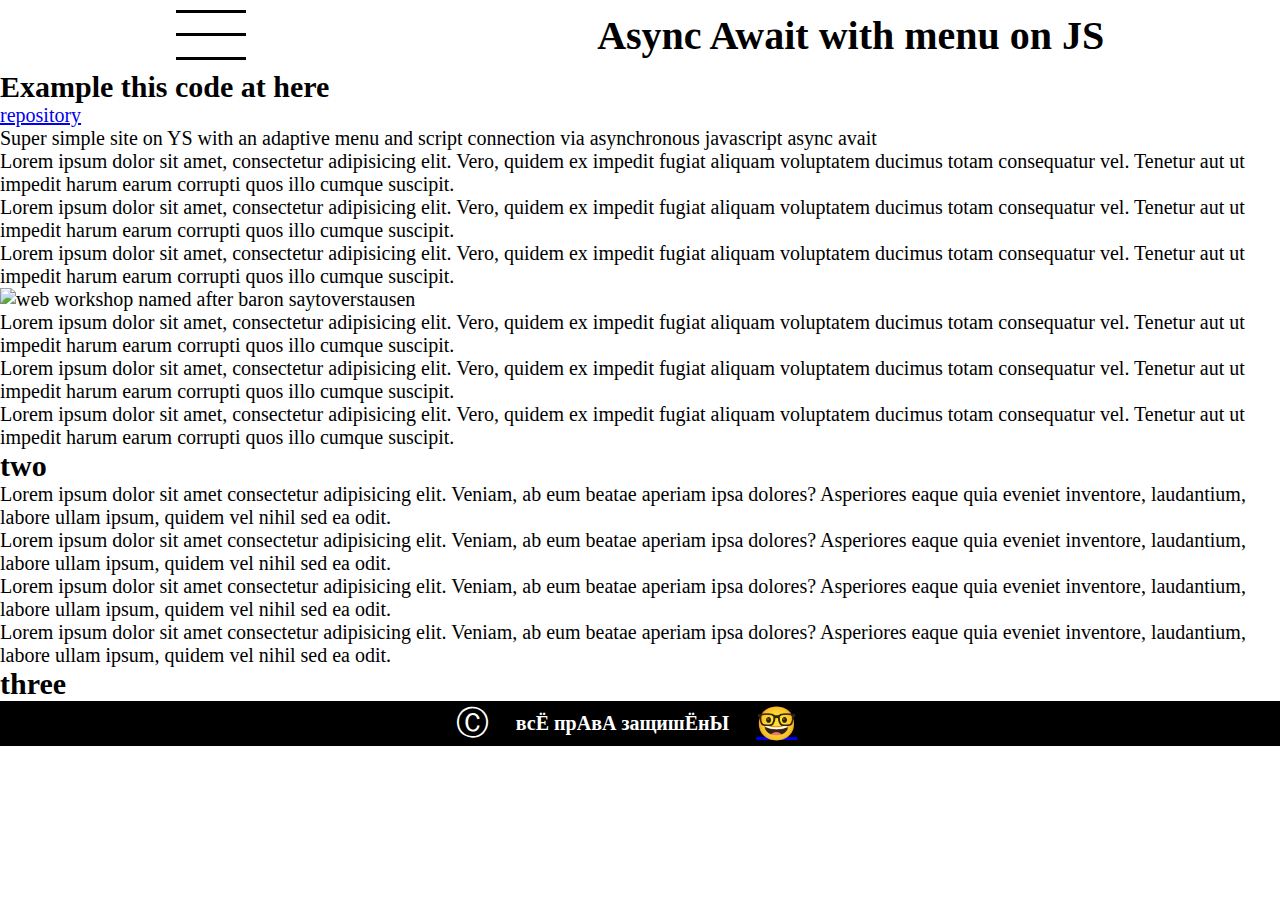
==== index.html @ 1cac2882 "first" ====
<!DOCTYPE html>
<html lang="en">
<head>
    <meta charset="UTF-8">
    <meta name="viewport" content="width=device-width, initial-scale=1.0">
    <title>Async Await with menu on JS</title>
    <link rel="stylesheet" href="site/css/style.css">
    <link rel="stylesheet" href="site/css/menu.css">
    <link rel="icon" type="image/x-icon" href="site/img/icon.png">
</head>
<body>
    <main>
        <nav>
            <div id="menu">
                <span></span>
                <span></span>
                <span></span>
            </div>
            <h1>Async Await with menu on JS</h1>
        </nav>
        <h2 id="one">Example this code at here</h2>
        <a href="#">repository</a>
        <p>Super simple site on YS with an adaptive menu and script connection via asynchronous javascript async avait</p>
        <p>Lorem ipsum dolor sit amet, consectetur adipisicing elit. Vero, quidem ex impedit fugiat aliquam voluptatem ducimus totam consequatur vel. Tenetur aut ut impedit harum earum corrupti quos illo cumque suscipit.</p>
        <p>Lorem ipsum dolor sit amet, consectetur adipisicing elit. Vero, quidem ex impedit fugiat aliquam voluptatem ducimus totam consequatur vel. Tenetur aut ut impedit harum earum corrupti quos illo cumque suscipit.</p>
        <p>Lorem ipsum dolor sit amet, consectetur adipisicing elit. Vero, quidem ex impedit fugiat aliquam voluptatem ducimus totam consequatur vel. Tenetur aut ut impedit harum earum corrupti quos illo cumque suscipit.</p>
        <img src="https://qucu.ru/img/baron-saytoverstausen-himself-full.webp" alt="web workshop named after baron saytoverstausen">
        <p>Lorem ipsum dolor sit amet, consectetur adipisicing elit. Vero, quidem ex impedit fugiat aliquam voluptatem ducimus totam consequatur vel. Tenetur aut ut impedit harum earum corrupti quos illo cumque suscipit.</p>
        <p>Lorem ipsum dolor sit amet, consectetur adipisicing elit. Vero, quidem ex impedit fugiat aliquam voluptatem ducimus totam consequatur vel. Tenetur aut ut impedit harum earum corrupti quos illo cumque suscipit.</p>
        <p>Lorem ipsum dolor sit amet, consectetur adipisicing elit. Vero, quidem ex impedit fugiat aliquam voluptatem ducimus totam consequatur vel. Tenetur aut ut impedit harum earum corrupti quos illo cumque suscipit.</p>
        <h2 id="two">two</h2>
        <p>Lorem ipsum dolor sit amet consectetur adipisicing elit. Veniam, ab eum beatae aperiam ipsa dolores? Asperiores eaque quia eveniet inventore, laudantium, labore ullam ipsum, quidem vel nihil sed ea odit.</p>
        <p>Lorem ipsum dolor sit amet consectetur adipisicing elit. Veniam, ab eum beatae aperiam ipsa dolores? Asperiores eaque quia eveniet inventore, laudantium, labore ullam ipsum, quidem vel nihil sed ea odit.</p>
        <p>Lorem ipsum dolor sit amet consectetur adipisicing elit. Veniam, ab eum beatae aperiam ipsa dolores? Asperiores eaque quia eveniet inventore, laudantium, labore ullam ipsum, quidem vel nihil sed ea odit.</p>
        <p>Lorem ipsum dolor sit amet consectetur adipisicing elit. Veniam, ab eum beatae aperiam ipsa dolores? Asperiores eaque quia eveniet inventore, laudantium, labore ullam ipsum, quidem vel nihil sed ea odit.</p>
        <h2 id="three">three</h2>
        <footer>
            <span>Ⓒ</span> <strong>всЁ прАвА защишЁнЫ</strong> <span> <a href="https://qucu.ru" title="web workshop named after baron saytoverstausen">🤓</a></span>
            <div id="data"></div>

        </footer>
    </main>
    <script async src="site/js/main.js"></script>
</body>
</html>
---- site/css/style.css ----
*{
    margin:0;
    padding:0;
}
body{
    margin-left:auto;
    margin-right:auto;
    width:100%;
    max-width:1300px;
}
main{
    width:100%;
    max-width:1300px;
    font-size:20px;
}
body > main > img{
    width:100%;
    max-width:1300px;
}
footer{
    width:100%;
    background-color: black;
    color:white;
    display:flex;
    justify-content: center;
    align-items: center;
}
footer > span{
    font-size: 33px;
    margin-right:27px;
}
footer > span:nth-child(3){
    margin-left:27px;
}
---- site/css/menu.css ----
nav > div > span{
    width:70px;
    height:3px;
    background-color: black;
    display:block;
}
nav{
    display:flex;
    justify-content: space-around;
    align-items: center;
    width:100%;
}
nav > div{
    height:70px;
    display:grid;
    justify-content: space-around;
    align-items: center;
}

.openMenu{
    display:flex;
    justify-content: center;
    align-items: center;
    width:0px;
    height:100vh;
    position: fixed;
    top:0;
    left:0;
    background-color: rgb(157, 78, 189);
    transition: all ease-out 1s;
    font-size:0;
    flex-direction: column;
}

.openMenu > h3 > a{
    color:rgb(100, 221, 76);
    text-shadow:black 3px 3px;
    text-decoration: none;
}
.openMenu > h3 > a:hover{
    color:coral;
}
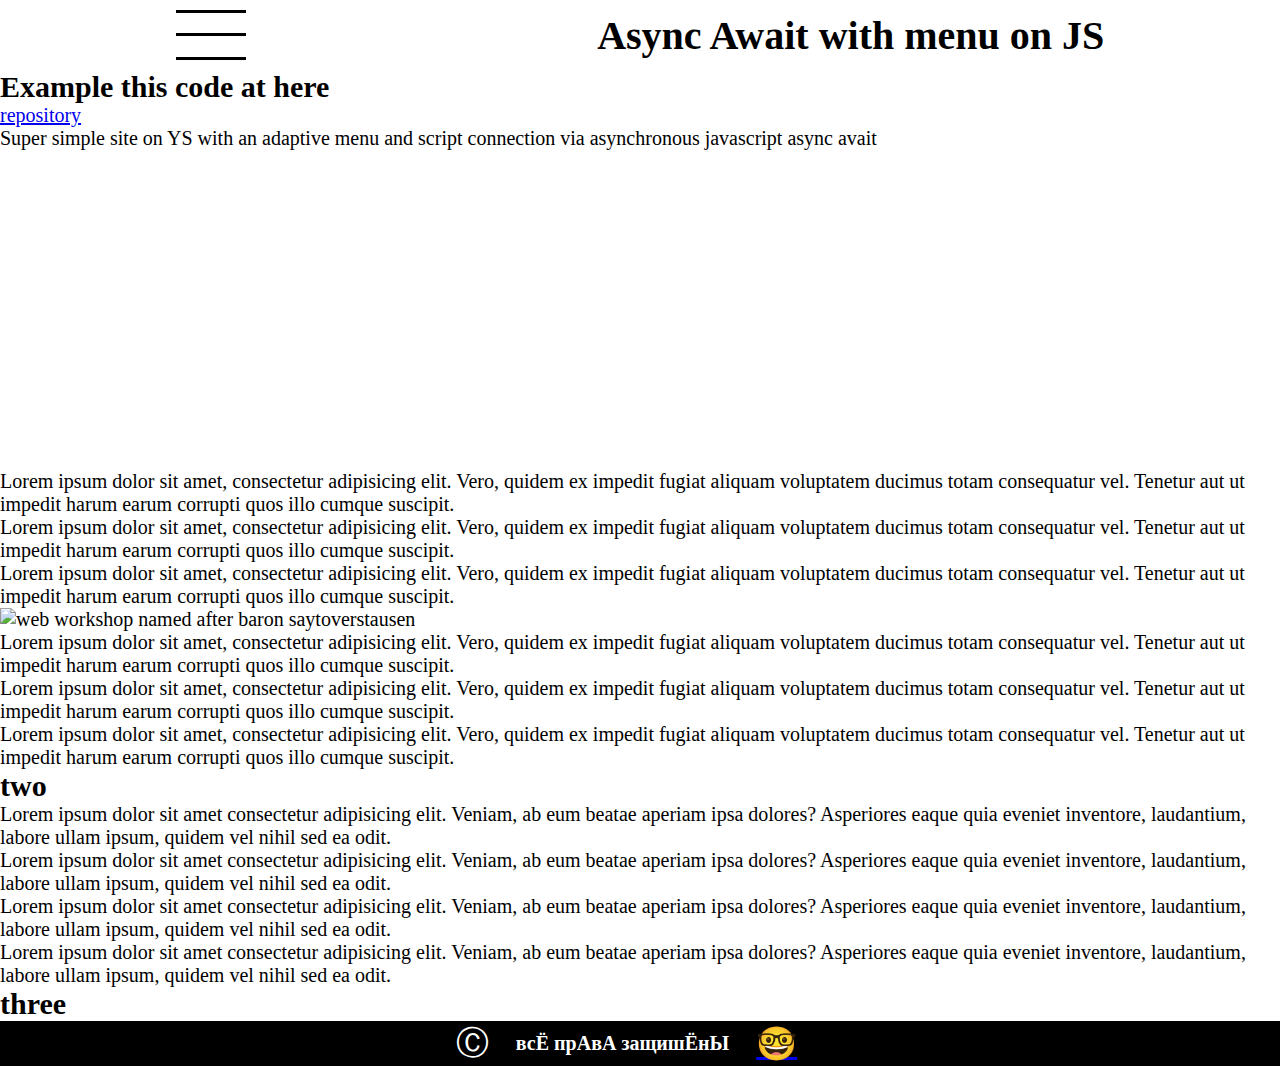
==== commit 6d44ccde: "movie" ====
--- a/index.html
+++ b/index.html
@@ -21,6 +21,7 @@
         <h2 id="one">Example this code at here</h2>
         <a href="#">repository</a>
         <p>Super simple site on YS with an adaptive menu and script connection via asynchronous javascript async avait</p>
+        <iframe width="100%" height="315" src="https://www.youtube.com/embed/aXZnEznwSIM?si=5HxwoDG7cEE5faC-" title="YouTube video player" frameborder="0" allow="accelerometer; autoplay; clipboard-write; encrypted-media; gyroscope; picture-in-picture; web-share" referrerpolicy="strict-origin-when-cross-origin" allowfullscreen></iframe>
         <p>Lorem ipsum dolor sit amet, consectetur adipisicing elit. Vero, quidem ex impedit fugiat aliquam voluptatem ducimus totam consequatur vel. Tenetur aut ut impedit harum earum corrupti quos illo cumque suscipit.</p>
         <p>Lorem ipsum dolor sit amet, consectetur adipisicing elit. Vero, quidem ex impedit fugiat aliquam voluptatem ducimus totam consequatur vel. Tenetur aut ut impedit harum earum corrupti quos illo cumque suscipit.</p>
         <p>Lorem ipsum dolor sit amet, consectetur adipisicing elit. Vero, quidem ex impedit fugiat aliquam voluptatem ducimus totam consequatur vel. Tenetur aut ut impedit harum earum corrupti quos illo cumque suscipit.</p>
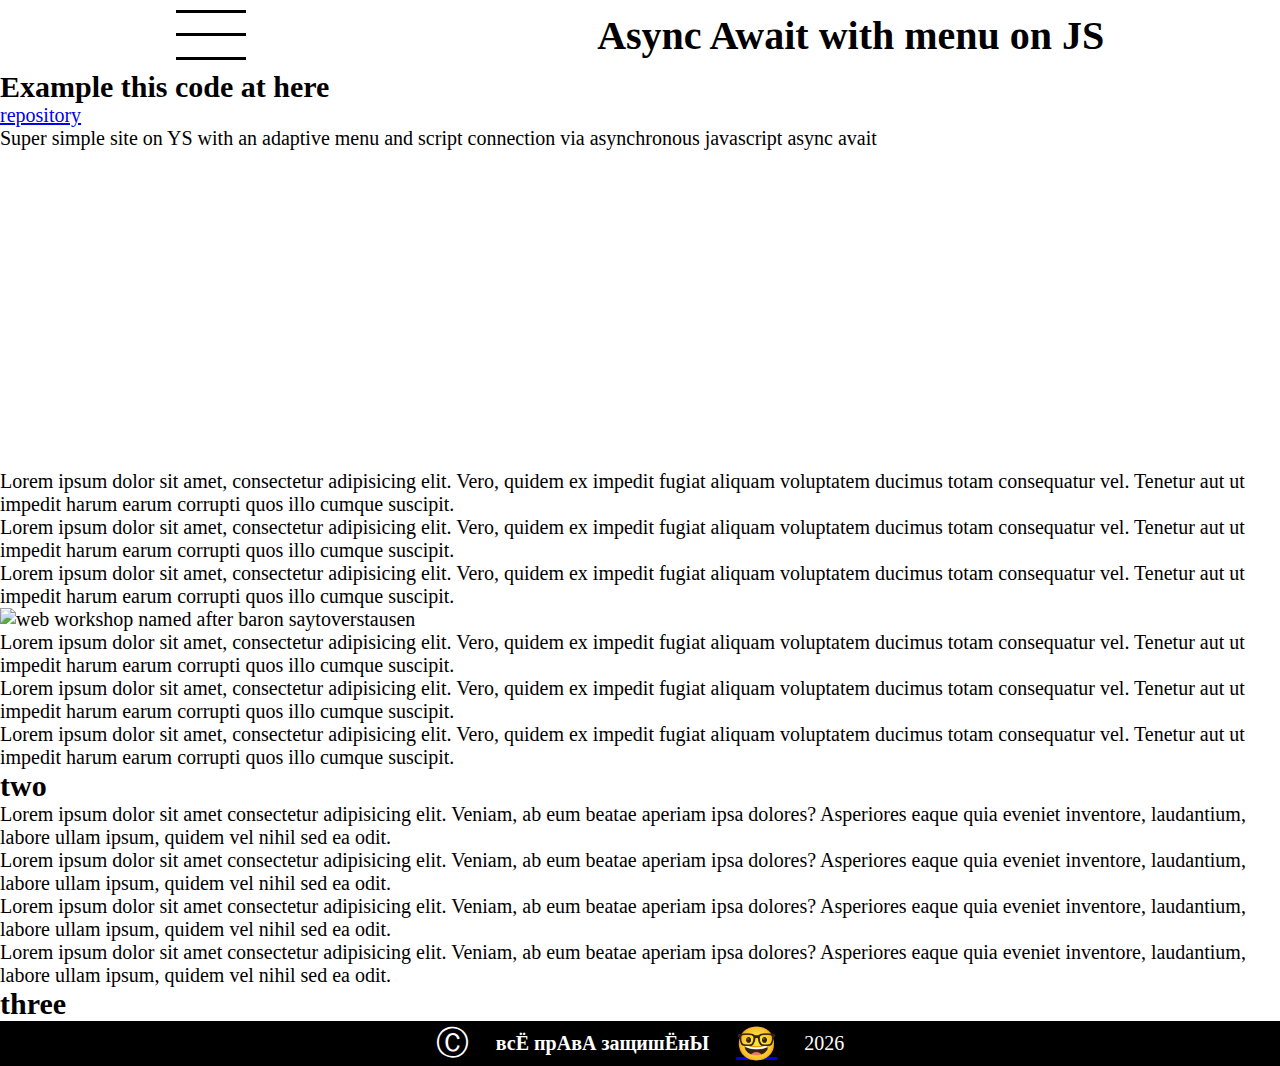
==== commit 7bfd38d4: "defer" ====
--- a/index.html
+++ b/index.html
@@ -19,7 +19,7 @@
             <h1>Async Await with menu on JS</h1>
         </nav>
         <h2 id="one">Example this code at here</h2>
-        <a href="#">repository</a>
+        <a href="https://github.com/amir248/asyncAwaitWithMenuOnJS">repository</a>
         <p>Super simple site on YS with an adaptive menu and script connection via asynchronous javascript async avait</p>
         <iframe width="100%" height="315" src="https://www.youtube.com/embed/aXZnEznwSIM?si=5HxwoDG7cEE5faC-" title="YouTube video player" frameborder="0" allow="accelerometer; autoplay; clipboard-write; encrypted-media; gyroscope; picture-in-picture; web-share" referrerpolicy="strict-origin-when-cross-origin" allowfullscreen></iframe>
         <p>Lorem ipsum dolor sit amet, consectetur adipisicing elit. Vero, quidem ex impedit fugiat aliquam voluptatem ducimus totam consequatur vel. Tenetur aut ut impedit harum earum corrupti quos illo cumque suscipit.</p>
@@ -41,6 +41,6 @@
 
         </footer>
     </main>
-    <script async src="site/js/main.js"></script>
+    <script defer src="site/js/main.js"></script>
 </body>
 </html>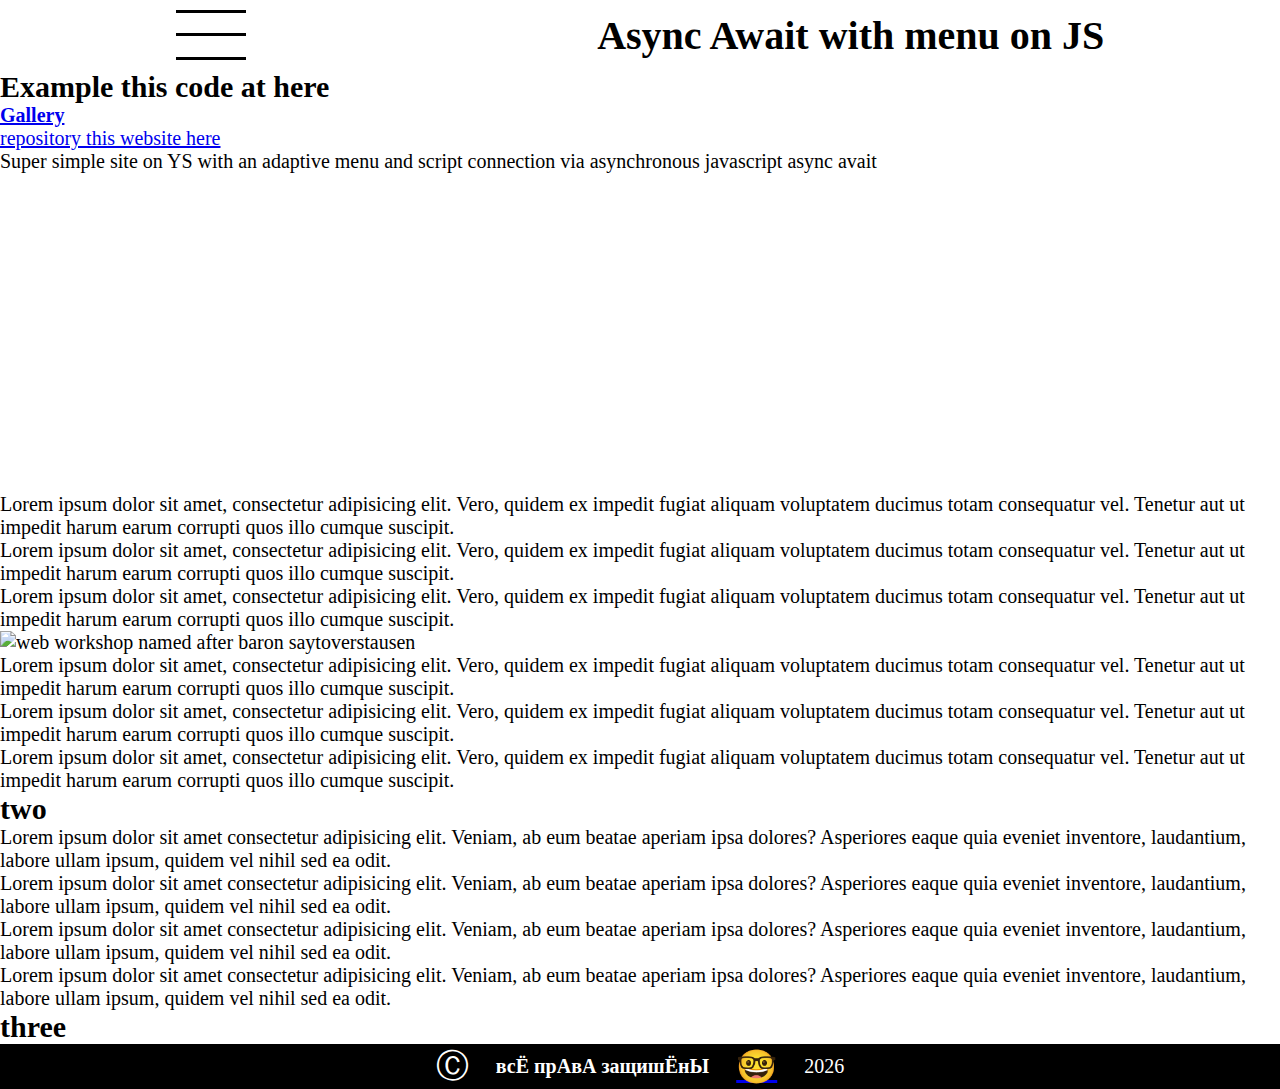
==== commit 581a55cb: "gallery" ====
--- a/index.html
+++ b/index.html
@@ -7,6 +7,17 @@
     <link rel="stylesheet" href="site/css/style.css">
     <link rel="stylesheet" href="site/css/menu.css">
     <link rel="icon" type="image/x-icon" href="site/img/icon.png">
+
+<!-- Google tag (gtag.js) -->
+<script async src="https://www.googletagmanager.com/gtag/js?id=G-TE9JHSNDB3"></script>
+<script>
+  window.dataLayer = window.dataLayer || [];
+  function gtag(){dataLayer.push(arguments);}
+  gtag('js', new Date());
+
+  gtag('config', 'G-TE9JHSNDB3');
+</script>
+
 </head>
 <body>
     <main>
@@ -19,7 +30,9 @@
             <h1>Async Await with menu on JS</h1>
         </nav>
         <h2 id="one">Example this code at here</h2>
-        <a href="https://github.com/amir248/asyncAwaitWithMenuOnJS">repository</a>
+        <strong><a href="https://superp.ru/gallery">Gallery</a></strong>
+        <br>
+        <a href="https://github.com/amir248/asyncAwaitWithMenuOnJS">repository this website here</a>
         <p>Super simple site on YS with an adaptive menu and script connection via asynchronous javascript async avait</p>
         <iframe width="100%" height="315" src="https://www.youtube.com/embed/aXZnEznwSIM?si=5HxwoDG7cEE5faC-" title="YouTube video player" frameborder="0" allow="accelerometer; autoplay; clipboard-write; encrypted-media; gyroscope; picture-in-picture; web-share" referrerpolicy="strict-origin-when-cross-origin" allowfullscreen></iframe>
         <p>Lorem ipsum dolor sit amet, consectetur adipisicing elit. Vero, quidem ex impedit fugiat aliquam voluptatem ducimus totam consequatur vel. Tenetur aut ut impedit harum earum corrupti quos illo cumque suscipit.</p>
--- a/site/css/menu.css
+++ b/site/css/menu.css
@@ -30,6 +30,7 @@
     transition: all ease-out 1s;
     font-size:0;
     flex-direction: column;
+    opacity:0;
 }
 
 .openMenu > h3 > a{
